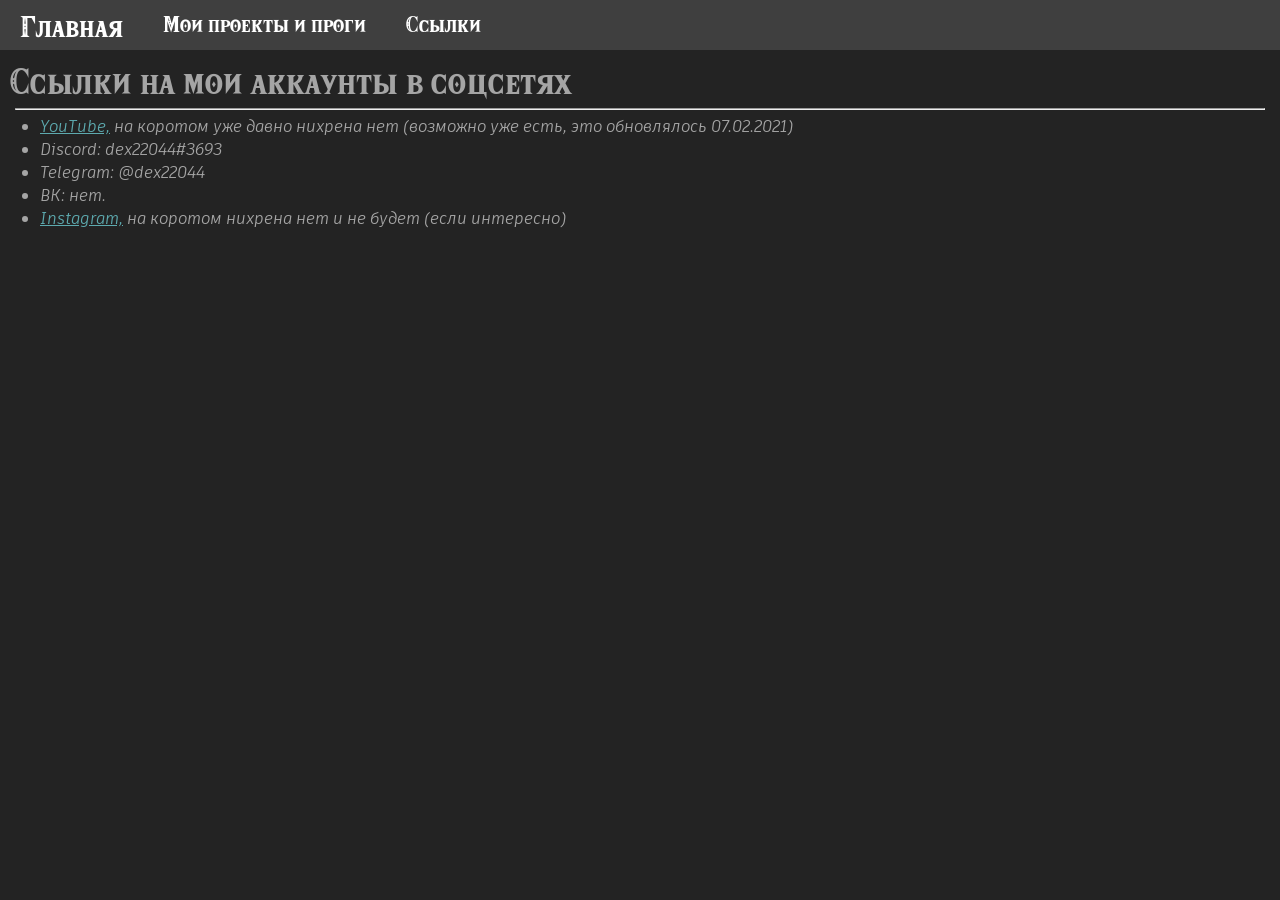
==== links.html @ 024beb48 "ещё немного..." ====
<html>
    <head>
        <title>Ссылки | Сайт dex22044</title>
        <link rel="stylesheet" href="main.css">
        <link rel="stylesheet" href="fonts.css">
    </head>
    <body>
        <div class="navigation_panel_div">
            <div class="navblock">
                <div class="navblock_bg">
                    <a href="index.html" style="font-size: 26px;">Главная</a>
                </div>
            </div>
            <div class="navblock">
                <div class="navblock_bg">
                    <a href="projects.html">Мои проекты и проги</a>
                </div>
            </div>
            <div class="navblock">
                <div class="navblock_bg">
                    <a href="links.html">Ссылки</a>
                </div>
            </div>
        </div>
        <div class="content_bg">
            <div class="content">
                <h1>Ссылки на мои аккаунты в соцсетях</h1>
                <hr style="margin: 5px;">
                <ul>
                    <li>
                        <a href="https://www.youtube.com/channel/UCY86nNNCE272fHZ-SqfKYAg">YouTube,</a>
                        на коротом уже давно нихрена нет (возможно уже есть, это обновлялось 07.02.2021)
                    </li>
                    
                    <li>
                        Discord: dex22044#3693
                    </li>
                    
                    <li>
                        Telegram: @dex22044
                    </li>
                    
                    <li>
                        ВК: нет.
                    </li>
                    
                    <li>
                        <a href="https://www.instagram.com/dex220442/">Instagram,</a>
                        на коротом нихрена нет и не будет (если интересно)
                    </li>
                </ul>
            </div>
        </div>
    </body>
</html>
---- main.css ----
* {
    margin: 0;
    padding: 0;
}

.navigation_panel_div {
    position: fixed;
    width: 100%;
    height: 50px;
    left: 0;
    top: 0;
    display: flex;
    flex-direction: row;
    background-color: #3f3f3f;
    align-content: center;
}

.navigation_panel_div .navblock a {
    margin: 10px;
    color: white;
    font-family: MainFont;
    text-decoration: none;
    font-size: 20px;
}

.navigation_panel_div .navblock {
    margin: 10px;
    height: 30px;
}

.navigation_panel_div .navblock .navblock_bg {
    border-radius: 5px;
    animation-name: navlink_unhover;
    animation-duration: 0.3s;
    animation-timing-function: ease-in;
    animation-fill-mode: forwards;
}

.navigation_panel_div .navblock:hover .navblock_bg {
    animation-name: navlink_hover;
}

@keyframes navlink_hover {
    from {
        background-color: #3f3f3f;
        height: 0px;
    }
    to {
        background-color: #6f6f6f;
        height: 30px;
    }
}

@keyframes navlink_unhover {
    from {
        background-color: #6f6f6f;
        height: 30px;
    }
    to {
        background-color: #3f3f3f;
        height: 0px;
    }
}


/*Content*/
.content_bg {
    position: absolute;
    margin: 0;
    padding: 0;
    left: 0;
    top: 50px;
    width: 100%;
    min-height: calc(100vh - 50px);
    background-color: #232323;
}

.content h1 {
    font-family: MainFont;
    font-weight: lighter;
}

.content a {
    color: #5daaaf;
}

.content ul {
    list-style: disc;
    margin-left: 30px;
}

.content .separator {
    height: 50px;
}

.content {
    margin: 10px;
    font-family: ContentFont;
    color: #a5a5a5;
}
---- fonts.css ----
@font-face {
    font-family: MainFont;
    src: url(content/HYLIASERIFCYRILLIC.TTF);
}

@font-face {
    font-family: ContentFont;
    src: url(content/ARTIFAKTELEMENTITALIC.ttf);
}
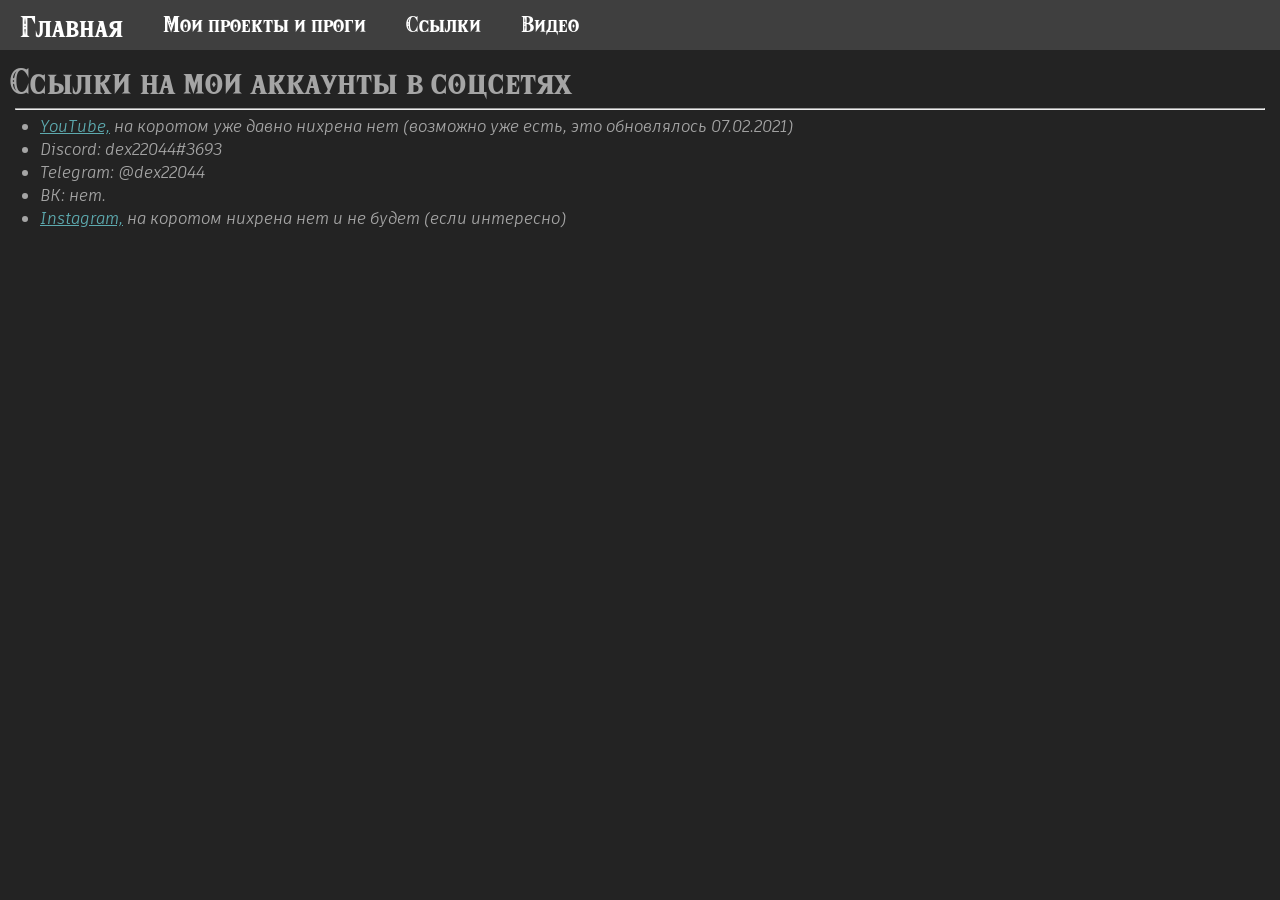
==== commit bf8b35e1: "ммм..." ====
--- a/links.html
+++ b/links.html
@@ -19,6 +19,11 @@
             <div class="navblock">
                 <div class="navblock_bg">
                     <a href="links.html">Ссылки</a>
+                </div>
+            </div>
+            <div class="navblock">
+                <div class="navblock_bg">
+                    <a href="videos/videoplayer.html">Видео</a>
                 </div>
             </div>
         </div>
--- a/main.css
+++ b/main.css
@@ -13,6 +13,8 @@
     flex-direction: row;
     background-color: #3f3f3f;
     align-content: center;
+    z-index: 999;
+    min-width: 500px;
 }
 
 .navigation_panel_div .navblock a {
@@ -46,14 +48,14 @@
         height: 0px;
     }
     to {
-        background-color: #6f6f6f;
+        background-color: #b53436;
         height: 30px;
     }
 }
 
 @keyframes navlink_unhover {
     from {
-        background-color: #6f6f6f;
+        background-color: #b53436;
         height: 30px;
     }
     to {
